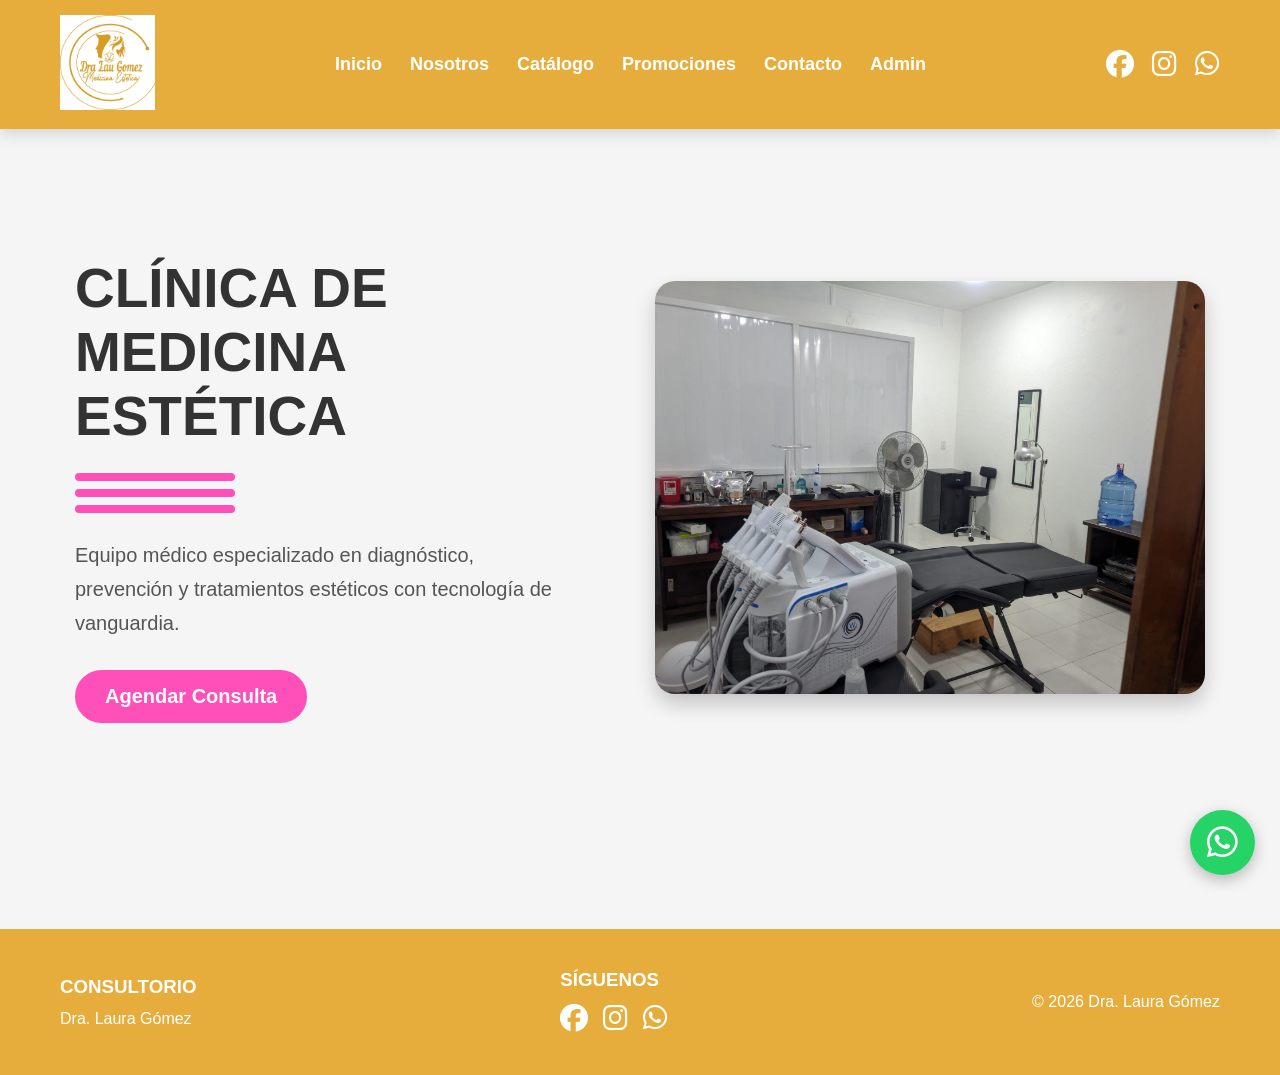
==== index.html @ 3a783236 "Imagenes Agregadas" ====
<!DOCTYPE html>
<html lang="es">
<head>

<meta charset="UTF-8">
<meta name="viewport" content="width=device-width, initial-scale=1.0">

<title>Inicio</title>

<link rel="stylesheet" href="style.css">
<link rel="preconnect" href="https://fonts.googleapis.com">
<link rel="stylesheet" href="css/inicio.css">

<link rel="stylesheet"
href="https://cdnjs.cloudflare.com/ajax/libs/font-awesome/6.5.2/css/all.min.css">

</head>
<body>

<header>

<div class="logo">
<img src="img/Logo DRA.Laura.jpg">
</div>

<nav>

<a href="index.html">Inicio</a>
<a href="nosotros.html">Nosotros</a>
<a href="catalogo.html">Catálogo</a>
<a href="promociones.html">Promociones</a>
<a href="contacto.html">Contacto</a>
<a href="login.html">Admin</a>

</nav>

<div class="redes">

<a href="https://www.facebook.com/DraLauGomez/photos" target="_blank">
<i class="fab fa-facebook"></i>
</a>

<a href="https://www.instagram.com/dra.lau.gomez_med.estetica/" target="_blank">
<i class="fab fa-instagram"></i>
</a>

<a href="https://wa.me/5217641098535" target="_blank">
<i class="fab fa-whatsapp"></i>
</a>

</div>

</header>

<section class="inicio">

<div class="texto-inicio">

<h1>CLÍNICA DE MEDICINA ESTÉTICA</h1>

<div class="lineas">
<div></div>
<div></div>
<div></div>
</div>

<p>

Equipo médico especializado en
diagnóstico, prevención y tratamientos
estéticos con tecnología de vanguardia.

</p>

<a href="consulta.html" class="btn">
Agendar Consulta
</a>

</div>

<div class="imagen-inicio">

<img src="img/banner.png">

</div>

</section>

<footer>

<div>

<h3>CONSULTORIO</h3>

<p>Dra. Laura Gómez</p>

</div>

<div>

<h3>SÍGUENOS</h3>

<div class="footer-redes">

<a href="https://www.facebook.com/DraLauGomez/photos" target="_blank">
<i class="fab fa-facebook"></i>
</a>

<a href="https://www.instagram.com/dra.lau.gomez_med.estetica/" target="_blank">
<i class="fab fa-instagram"></i>
</a>

<a href="https://wa.me/5217641098535" target="_blank">
<i class="fab fa-whatsapp"></i>
</a>

</div>

</div>

<div>

<p>© 2026 Dra. Laura Gómez</p>

</div>

</footer>

<a
class="whatsapp"
href="https://wa.me/5217641098535"
target="_blank">

<i class="fab fa-whatsapp"></i>

</a>

</body>
</html>
---- style.css ----
/*=========================
        RESET
=========================*/

*{
    margin:0;
    padding:0;
    box-sizing:border-box;
    font-family:'Segoe UI',Tahoma,Geneva,Verdana,sans-serif;
}

html{
    scroll-behavior:smooth;
}

body{
    background:#f5f5f5;
    color:#333;
    overflow-x:hidden;
}

/*=========================
        HEADER
=========================*/

header{

    position:sticky;
    top:0;
    left:0;

    width:100%;

    display:flex;
    justify-content:space-between;
    align-items:center;

    padding:15px 60px;

    background:#e7ad3c;

    box-shadow:0 4px 15px rgba(0,0,0,.15);

    z-index:9999;

}

.logo img{

    width:95px;

    transition:.4s;

}

.logo img:hover{

    transform:scale(1.05);

}

nav{

    display:flex;

    gap:28px;

}

nav a{

    color:white;

    text-decoration:none;

    font-size:18px;

    font-weight:bold;

    position:relative;

    transition:.3s;

}

nav a::after{

    content:"";

    position:absolute;

    left:0;
    bottom:-6px;

    width:0%;

    height:3px;

    background:#ff4fb8;

    transition:.4s;

}

nav a:hover{

    color:#ff4fb8;

}

nav a:hover::after{

    width:100%;

}

/*=========================
      REDES SOCIALES
=========================*/

.redes{

    display:flex;

    gap:18px;

}

.redes a{

    color:white;

    font-size:28px;

    transition:.3s;

}

.redes a:hover{

    color:#ff4fb8;

    transform:translateY(-4px);

}

/*=========================
      LINEAS ROSAS
=========================*/

.lineas{

    margin:25px 0;

}

.lineas div{

    width:160px;

    height:8px;

    background:#ff4fb8;

    margin-bottom:8px;

    border-radius:20px;

}

/*=========================
        BOTONES
=========================*/

.btn{

    display:inline-block;

    margin-top:25px;

    padding:15px 35px;

    background:#e7ad3c;

    color:white;

    text-decoration:none;

    border-radius:30px;

    font-weight:bold;

    transition:.4s;

}

.btn:hover{

    background:#ff4fb8;

    transform:translateY(-5px);

}

/*=========================
        FOOTER
=========================*/

footer{

    margin-top:80px;

    background:#e7ad3c;

    color:white;

    display:flex;

    justify-content:space-between;

    align-items:center;

    padding:40px 60px;

    flex-wrap:wrap;

    gap:30px;

}

footer h3{

    margin-bottom:12px;

}

.footer-redes{

    display:flex;

    gap:15px;

}

.footer-redes a{

    color:white;

    font-size:28px;

    transition:.3s;

}

.footer-redes a:hover{

    color:#ff4fb8;

    transform:translateY(-5px);

}

/*=========================
      BOTON WHATSAPP
=========================*/

.whatsapp{

    position:fixed;

    right:25px;

    bottom:25px;

    width:65px;

    height:65px;

    border-radius:50%;

    background:#25D366;

    color:white;

    display:flex;

    justify-content:center;

    align-items:center;

    text-decoration:none;

    font-size:35px;

    box-shadow:0 5px 15px rgba(0,0,0,.25);

    z-index:99999;

    transition:.4s;

}

.whatsapp:hover{

    transform:scale(1.15);

}

/*=========================
      RESPONSIVE
=========================*/

@media(max-width:1000px){

header{

    flex-direction:column;

    padding:20px;

}

nav{

    flex-wrap:wrap;

    justify-content:center;

    margin:20px 0;

}

footer{

    flex-direction:column;

    text-align:center;

}

}

@media(max-width:600px){

.logo img{

    width:75px;

}

nav a{

    font-size:16px;

}

.redes a{

    font-size:24px;

}

}
---- css/inicio.css ----
.inicio{

    min-height:80vh;

    display:flex;
    justify-content:center;
    align-items:center;

    gap:80px;

    padding:60px;
}

.texto-inicio{
    width:500px;
}

.texto-inicio h1{
    font-size:55px;
    color:#333;
}

.texto-inicio p{

    font-size:20px;
    line-height:1.7;

    color:#555;
}

.btn{

    display:inline-block;

    margin-top:30px;

    background:#ff4fb8;
    color:white;

    text-decoration:none;

    padding:15px 30px;

    border-radius:40px;

    font-size:20px;
    font-weight:bold;

    transition:.3s;
}

.btn:hover{
    transform:scale(1.05);
}

.imagen-inicio img{

    width:550px;

    border-radius:20px;

    box-shadow:0 10px 20px rgba(0,0,0,.2);
}

@media(max-width:900px){

    .inicio{

        flex-direction:column;

        text-align:center;
    }

    .texto-inicio{
        width:100%;
    }

    .imagen-inicio img{
        width:100%;
    }
}
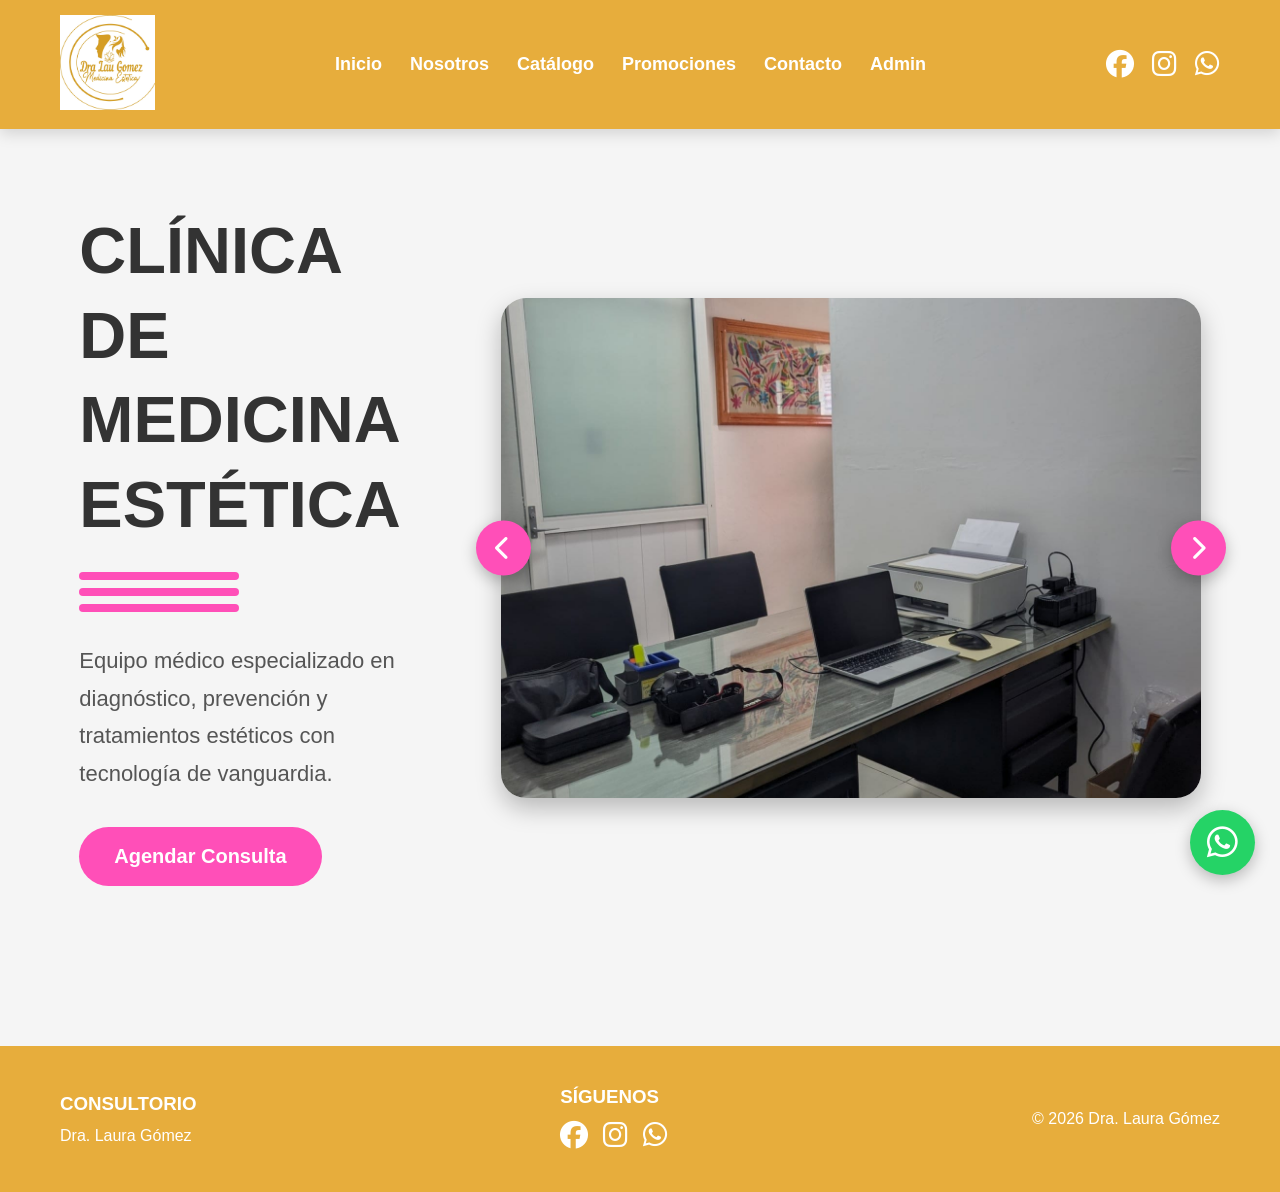
==== commit a300de69: "Rediseño De Cards Por Carrusel" ====
--- a/index.html
+++ b/index.html
@@ -1,139 +1,256 @@
 <!DOCTYPE html>
 <html lang="es">
+
 <head>
 
-<meta charset="UTF-8">
-<meta name="viewport" content="width=device-width, initial-scale=1.0">
-
-<title>Inicio</title>
-
-<link rel="stylesheet" href="style.css">
-<link rel="preconnect" href="https://fonts.googleapis.com">
-<link rel="stylesheet" href="css/inicio.css">
-
-<link rel="stylesheet"
-href="https://cdnjs.cloudflare.com/ajax/libs/font-awesome/6.5.2/css/all.min.css">
+    <meta charset="UTF-8">
+
+    <meta name="viewport"
+        content="width=device-width, initial-scale=1.0">
+
+    <title>Inicio</title>
+
+    <link rel="stylesheet" href="style.css">
+
+    <link rel="stylesheet" href="css/inicio.css">
+
+    <link rel="stylesheet"
+        href="https://cdnjs.cloudflare.com/ajax/libs/font-awesome/6.5.2/css/all.min.css">
 
 </head>
+
 <body>
 
+
 <header>
 
-<div class="logo">
-<img src="img/Logo DRA.Laura.jpg">
-</div>
-
-<nav>
-
-<a href="index.html">Inicio</a>
-<a href="nosotros.html">Nosotros</a>
-<a href="catalogo.html">Catálogo</a>
-<a href="promociones.html">Promociones</a>
-<a href="contacto.html">Contacto</a>
-<a href="login.html">Admin</a>
-
-</nav>
-
-<div class="redes">
-
-<a href="https://www.facebook.com/DraLauGomez/photos" target="_blank">
-<i class="fab fa-facebook"></i>
+    <div class="logo">
+
+        <img src="img/Logo DRA.Laura.jpg" alt="Logo">
+
+    </div>
+
+
+    <nav>
+
+        <a href="index.html">Inicio</a>
+
+        <a href="nosotros.html">Nosotros</a>
+
+        <a href="catalogo.html">Catálogo</a>
+
+        <a href="promociones.html">Promociones</a>
+
+        <a href="contacto.html">Contacto</a>
+
+        <a href="login.html">Admin</a>
+
+    </nav>
+
+
+    <div class="redes">
+
+        <a
+            href="https://www.facebook.com/DraLauGomez/photos"
+            target="_blank">
+
+            <i class="fab fa-facebook"></i>
+
+        </a>
+
+
+        <a
+            href="https://www.instagram.com/dra.lau.gomez_med.estetica/"
+            target="_blank">
+
+            <i class="fab fa-instagram"></i>
+
+        </a>
+
+
+        <a
+            href="https://wa.me/5217641098535"
+            target="_blank">
+
+            <i class="fab fa-whatsapp"></i>
+
+        </a>
+
+    </div>
+
+</header>
+
+
+
+<section class="inicio">
+
+
+    <div class="texto-inicio">
+
+        <h1>
+
+            CLÍNICA DE<br>
+
+            MEDICINA<br>
+
+            ESTÉTICA
+
+        </h1>
+
+
+        <div class="lineas">
+
+            <div></div>
+
+            <div></div>
+
+            <div></div>
+
+        </div>
+
+
+        <p>
+
+            Equipo médico especializado en diagnóstico,
+            prevención y tratamientos estéticos con
+            tecnología de vanguardia.
+
+        </p>
+
+
+        <a
+            href="consulta.html"
+            class="btn">
+
+            Agendar Consulta
+
+        </a>
+
+    </div>
+
+
+
+    <!-- CARRUSEL DE IMÁGENES -->
+
+    <div class="carrusel-inicio">
+
+
+        <button
+            class="boton-carrusel anterior"
+            id="anteriorInicio">
+
+            <i class="fas fa-chevron-left"></i>
+
+        </button>
+
+
+
+        <div class="imagen-inicio">
+
+            <img
+                id="imagenInicio"
+                src="img/consultorio.png"
+                alt="Consultorio de Medicina Estética">
+
+        </div>
+
+
+
+        <button
+            class="boton-carrusel siguiente"
+            id="siguienteInicio">
+
+            <i class="fas fa-chevron-right"></i>
+
+        </button>
+
+
+    </div>
+
+
+</section>
+
+
+
+<footer>
+
+
+    <div>
+
+        <h3>CONSULTORIO</h3>
+
+        <p>Dra. Laura Gómez</p>
+
+    </div>
+
+
+
+    <div>
+
+        <h3>SÍGUENOS</h3>
+
+
+        <div class="footer-redes">
+
+
+            <a
+                href="https://www.facebook.com/DraLauGomez/photos"
+                target="_blank">
+
+                <i class="fab fa-facebook"></i>
+
+            </a>
+
+
+            <a
+                href="https://www.instagram.com/dra.lau.gomez_med.estetica/"
+                target="_blank">
+
+                <i class="fab fa-instagram"></i>
+
+            </a>
+
+
+            <a
+                href="https://wa.me/5217641098535"
+                target="_blank">
+
+                <i class="fab fa-whatsapp"></i>
+
+            </a>
+
+
+        </div>
+
+    </div>
+
+
+
+    <div>
+
+        <p>© 2026 Dra. Laura Gómez</p>
+
+    </div>
+
+
+</footer>
+
+
+
+<a
+    class="whatsapp"
+    href="https://wa.me/5217641098535"
+    target="_blank">
+
+    <i class="fab fa-whatsapp"></i>
+
 </a>
 
-<a href="https://www.instagram.com/dra.lau.gomez_med.estetica/" target="_blank">
-<i class="fab fa-instagram"></i>
-</a>
-
-<a href="https://wa.me/5217641098535" target="_blank">
-<i class="fab fa-whatsapp"></i>
-</a>
-
-</div>
-
-</header>
-
-<section class="inicio">
-
-<div class="texto-inicio">
-
-<h1>CLÍNICA DE MEDICINA ESTÉTICA</h1>
-
-<div class="lineas">
-<div></div>
-<div></div>
-<div></div>
-</div>
-
-<p>
-
-Equipo médico especializado en
-diagnóstico, prevención y tratamientos
-estéticos con tecnología de vanguardia.
-
-</p>
-
-<a href="consulta.html" class="btn">
-Agendar Consulta
-</a>
-
-</div>
-
-<div class="imagen-inicio">
-
-<img src="img/banner.png">
-
-</div>
-
-</section>
-
-<footer>
-
-<div>
-
-<h3>CONSULTORIO</h3>
-
-<p>Dra. Laura Gómez</p>
-
-</div>
-
-<div>
-
-<h3>SÍGUENOS</h3>
-
-<div class="footer-redes">
-
-<a href="https://www.facebook.com/DraLauGomez/photos" target="_blank">
-<i class="fab fa-facebook"></i>
-</a>
-
-<a href="https://www.instagram.com/dra.lau.gomez_med.estetica/" target="_blank">
-<i class="fab fa-instagram"></i>
-</a>
-
-<a href="https://wa.me/5217641098535" target="_blank">
-<i class="fab fa-whatsapp"></i>
-</a>
-
-</div>
-
-</div>
-
-<div>
-
-<p>© 2026 Dra. Laura Gómez</p>
-
-</div>
-
-</footer>
-
-<a
-class="whatsapp"
-href="https://wa.me/5217641098535"
-target="_blank">
-
-<i class="fab fa-whatsapp"></i>
-
-</a>
+
+
+<script src="js/inicio.js"></script>
+
 
 </body>
+
 </html>
--- a/css/inicio.css
+++ b/css/inicio.css
@@ -1,81 +1,344 @@
+/* ============================= */
+/* SECCION INICIO */
+/* ============================= */
+
 .inicio{
 
-    min-height:80vh;
+    min-height:700px;
 
     display:flex;
+
     justify-content:center;
+
     align-items:center;
 
-    gap:80px;
-
-    padding:60px;
-}
+    gap:100px;
+
+    padding:80px;
+
+}
+
+
+/* ============================= */
+/* TEXTO */
+/* ============================= */
 
 .texto-inicio{
+
     width:500px;
-}
+
+}
+
 
 .texto-inicio h1{
-    font-size:55px;
+
+    font-size:65px;
+
+    line-height:1.3;
+
     color:#333;
-}
+
+    font-weight:800;
+
+}
+
 
 .texto-inicio p{
 
+    font-size:22px;
+
+    line-height:1.7;
+
+    color:#555;
+
+    margin-top:30px;
+
+}
+
+
+/* ============================= */
+/* BOTON */
+/* ============================= */
+
+.btn{
+
+    display:inline-block;
+
+    margin-top:35px;
+
+    background:#ff4fb8;
+
+    color:white;
+
+    padding:18px 35px;
+
+    border-radius:40px;
+
+    text-decoration:none;
+
     font-size:20px;
-    line-height:1.7;
-
-    color:#555;
-}
-
-.btn{
-
-    display:inline-block;
-
-    margin-top:30px;
+
+    font-weight:bold;
+
+    transition:.3s;
+
+}
+
+
+.btn:hover{
+
+    transform:scale(1.05);
+
+    box-shadow:0 8px 20px rgba(255,79,184,.4);
+
+}
+
+
+/* ============================= */
+/* CARRUSEL */
+/* ============================= */
+
+.carrusel-inicio{
+
+    width:750px;
+
+    position:relative;
+
+    display:flex;
+
+    justify-content:center;
+
+    align-items:center;
+
+}
+
+
+/* ============================= */
+/* IMAGEN */
+/* ============================= */
+
+.imagen-inicio{
+
+    width:700px;
+
+    height:500px;
+
+    border-radius:25px;
+
+    overflow:hidden;
+
+    box-shadow:0 10px 25px rgba(0,0,0,.25);
+
+}
+
+
+.imagen-inicio img{
+
+    width:100%;
+
+    height:100%;
+
+    object-fit:cover;
+
+    transition:
+
+        opacity .4s ease,
+
+        transform .4s ease;
+
+}
+
+
+/* ANIMACION */
+
+.imagen-inicio img.cambiando{
+
+    opacity:0;
+
+    transform:scale(.96);
+
+}
+
+
+/* ============================= */
+/* BOTONES CARRUSEL */
+/* ============================= */
+
+.boton-carrusel{
+
+    position:absolute;
+
+    top:50%;
+
+    transform:translateY(-50%);
+
+    width:55px;
+
+    height:55px;
+
+    border:none;
+
+    border-radius:50%;
 
     background:#ff4fb8;
+
     color:white;
 
-    text-decoration:none;
-
-    padding:15px 30px;
-
-    border-radius:40px;
-
-    font-size:20px;
-    font-weight:bold;
+    font-size:25px;
+
+    cursor:pointer;
+
+    z-index:10;
+
+    display:flex;
+
+    justify-content:center;
+
+    align-items:center;
+
+    box-shadow:0 5px 15px rgba(0,0,0,.25);
 
     transition:.3s;
-}
-
-.btn:hover{
-    transform:scale(1.05);
-}
-
-.imagen-inicio img{
-
-    width:550px;
-
-    border-radius:20px;
-
-    box-shadow:0 10px 20px rgba(0,0,0,.2);
-}
-
-@media(max-width:900px){
+
+}
+
+
+.boton-carrusel:hover{
+
+    background:#e7ad3c;
+
+    transform:
+
+        translateY(-50%)
+
+        scale(1.1);
+
+}
+
+
+/* BOTON ANTERIOR */
+
+.anterior{
+
+    left:-25px;
+
+}
+
+
+/* BOTON SIGUIENTE */
+
+.siguiente{
+
+    right:-25px;
+
+}
+
+
+/* ============================= */
+/* RESPONSIVE */
+/* ============================= */
+
+@media(max-width:1100px){
 
     .inicio{
 
         flex-direction:column;
 
         text-align:center;
-    }
+
+        gap:50px;
+
+    }
+
 
     .texto-inicio{
+
         width:100%;
-    }
-
-    .imagen-inicio img{
+
+    }
+
+
+    .lineas{
+
+        display:flex;
+
+        flex-direction:column;
+
+        align-items:center;
+
+    }
+
+
+    .carrusel-inicio{
+
+        width:90%;
+
+    }
+
+
+    .imagen-inicio{
+
         width:100%;
-    }
+
+        height:450px;
+
+    }
+
+}
+
+
+@media(max-width:700px){
+
+    .inicio{
+
+        padding:40px 20px;
+
+    }
+
+
+    .texto-inicio h1{
+
+        font-size:45px;
+
+    }
+
+
+    .texto-inicio p{
+
+        font-size:18px;
+
+    }
+
+
+    .imagen-inicio{
+
+        height:300px;
+
+    }
+
+
+    .boton-carrusel{
+
+        width:45px;
+
+        height:45px;
+
+        font-size:20px;
+
+    }
+
+
+    .anterior{
+
+        left:-15px;
+
+    }
+
+
+    .siguiente{
+
+        right:-15px;
+
+    }
+
 }
